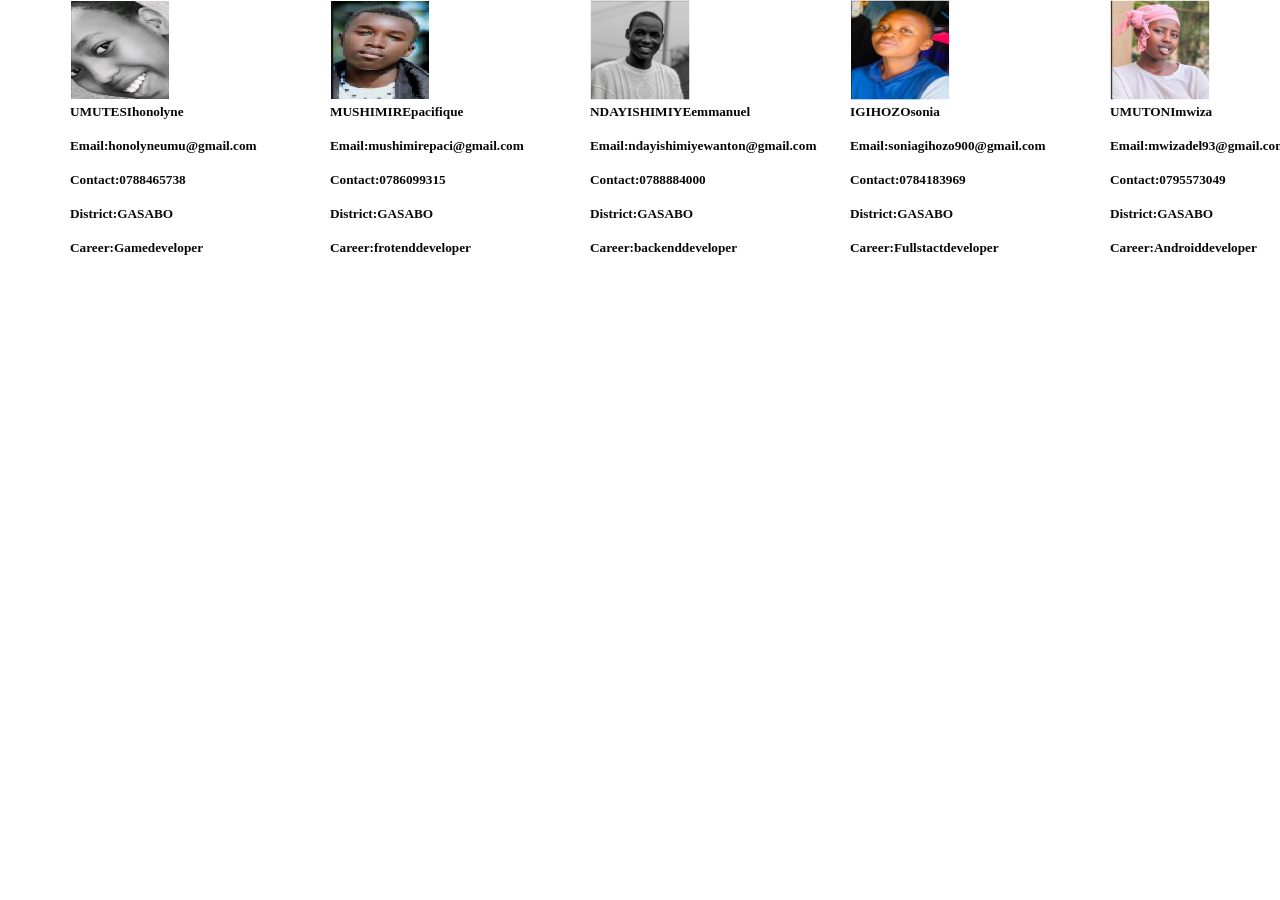
==== pages/about.html @ c52770f2 "pages" ====
<!DOCTYPE html>
<html lang="en">
<head>
    <meta charset="UTF-8">
    <meta name="viewport" content="width=device-width, initial-scale=1.0">
    <title>Document</title>
    <link rel="stylesheet" href="../css.css/ccs.css">
    <style>


        
    </style>
</head>
<body>
    
    <div class="container">
        <img src="../assets/Capture d'écran 2025-05-08 053100.png" alt="my image" width="100" height="100">
        <h5>UMUTESIhonolyne</h5><br>
        <h5>Email:honolyneumu@gmail.com</h5><br>
        <h5>Contact:0788465738</h5><br>
        <h5>District:GASABO</h5><br>
        <h5> Career:Gamedeveloper</h5><br>
    </div>
    <div class="container">
<img src="../assets/Capture d'écran 2025-05-08 053116.png" alt="my image" width="100" height="100">
        <h5>MUSHIMIREpacifique</h5><br>
    <h5>Email:mushimirepaci@gmail.com</h5><br>
    <h5>Contact:0786099315</h5><br>
    <h5> District:GASABO</h5><br>
    <h5>Career:frotenddeveloper</h5><br>

</div>
<div class="container">
<img src="../assets/Capture d'écran 2025-05-08 053459.png " alt="my image" width="100" height="100">
<h5>NDAYISHIMIYEemmanuel</h5><br>
    <h5>Email:ndayishimiyewanton@gmail.com</h5><br>
    <h5>Contact:0788884000</h5><br>
    <h5> District:GASABO</h5><br>
    <h5>Career:backenddeveloper</h5><br>
</div>

<div class="container">
<img src="../assets/Capture d'écran 2025-05-08 053519.png" alt="my image" width="100" height="100">
<h5>IGIHOZOsonia</h5><br>
    <h5>Email:soniagihozo900@gmail.com</h5><br>
    <h5>Contact:0784183969</h5><br>
    <h5> District:GASABO</h5><br>
    <h5>Career:Fullstactdeveloper</h5><br>
</div>

<div class="container">
<img src="../assets/Capture d'écran 2025-05-08 053614.png" alt="my image" width="100" height="100">

<h5>UMUTONImwiza</h5><br>
    <h5>Email:mwizadel93@gmail.com</h5><br>
    <h5>Contact:0795573049</h5><br>
    <h5> District:GASABO</h5><br>
    <h5>Career:Androiddeveloper</h5><br>
</div>
    
    
</body>
</html>
---- css.css/ccs.css ----
*{
    margin: 0;
    padding: 0;
    box-sizing: border-box;
}

 body{
    gap: 20px;
    display: flex;
    align-items: center;
    justify-content: space-around;
    

 }
 .container{
   width: 100px;
   height: 100px;
   color:rgb(8, 8, 8);
    
 }
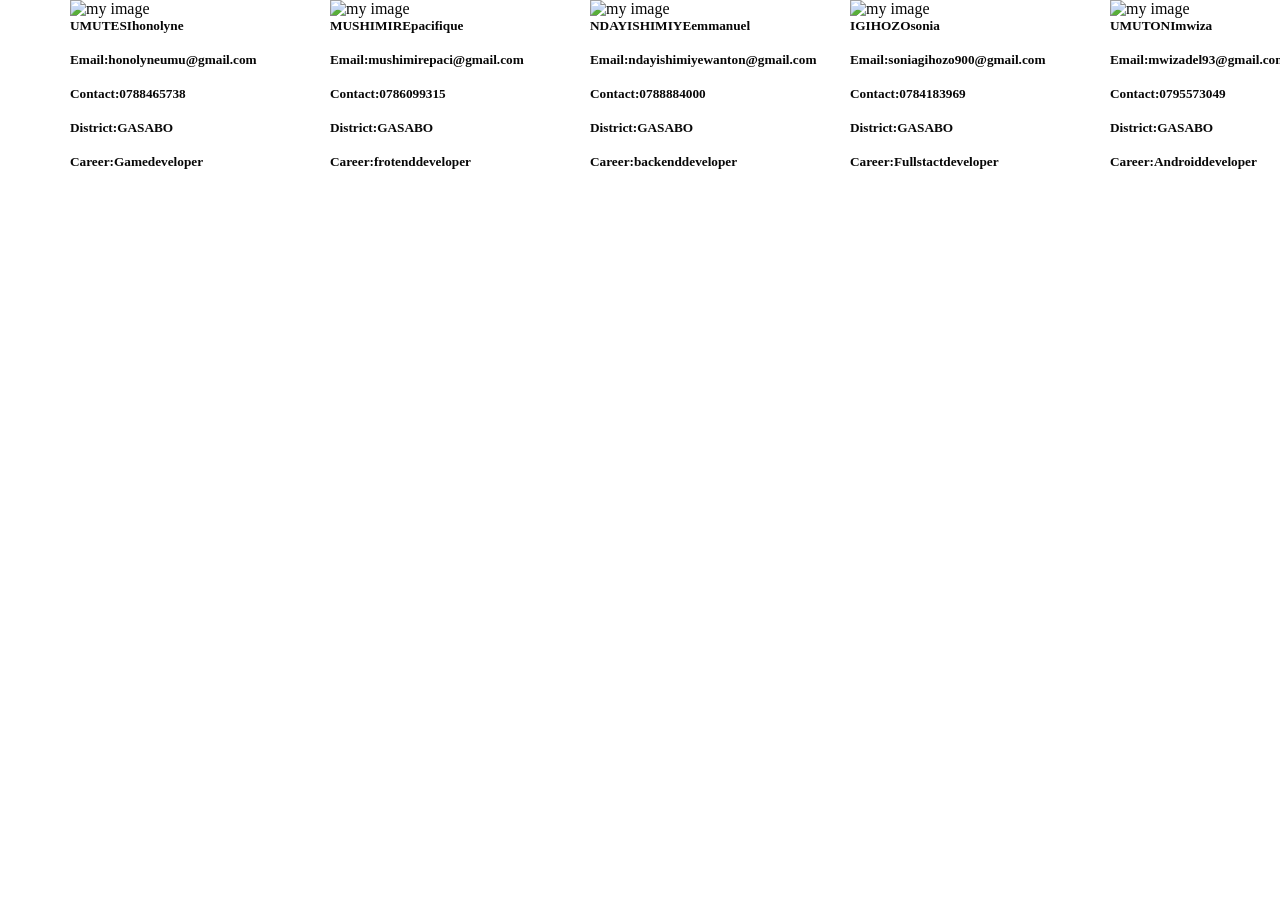
==== commit 449e4ea3: "pages" ====
--- a/pages/about.html
+++ b/pages/about.html
@@ -1,13 +1,11 @@
 <!DOCTYPE html>
 <html lang="en">
 <head>
-    <meta charset="UTF-8">
+    <meta 4charset="UTF-8">
     <meta name="viewport" content="width=device-width, initial-scale=1.0">
     <title>Document</title>
     <link rel="stylesheet" href="../css.css/ccs.css">
     <style>
-
-
         
     </style>
 </head>
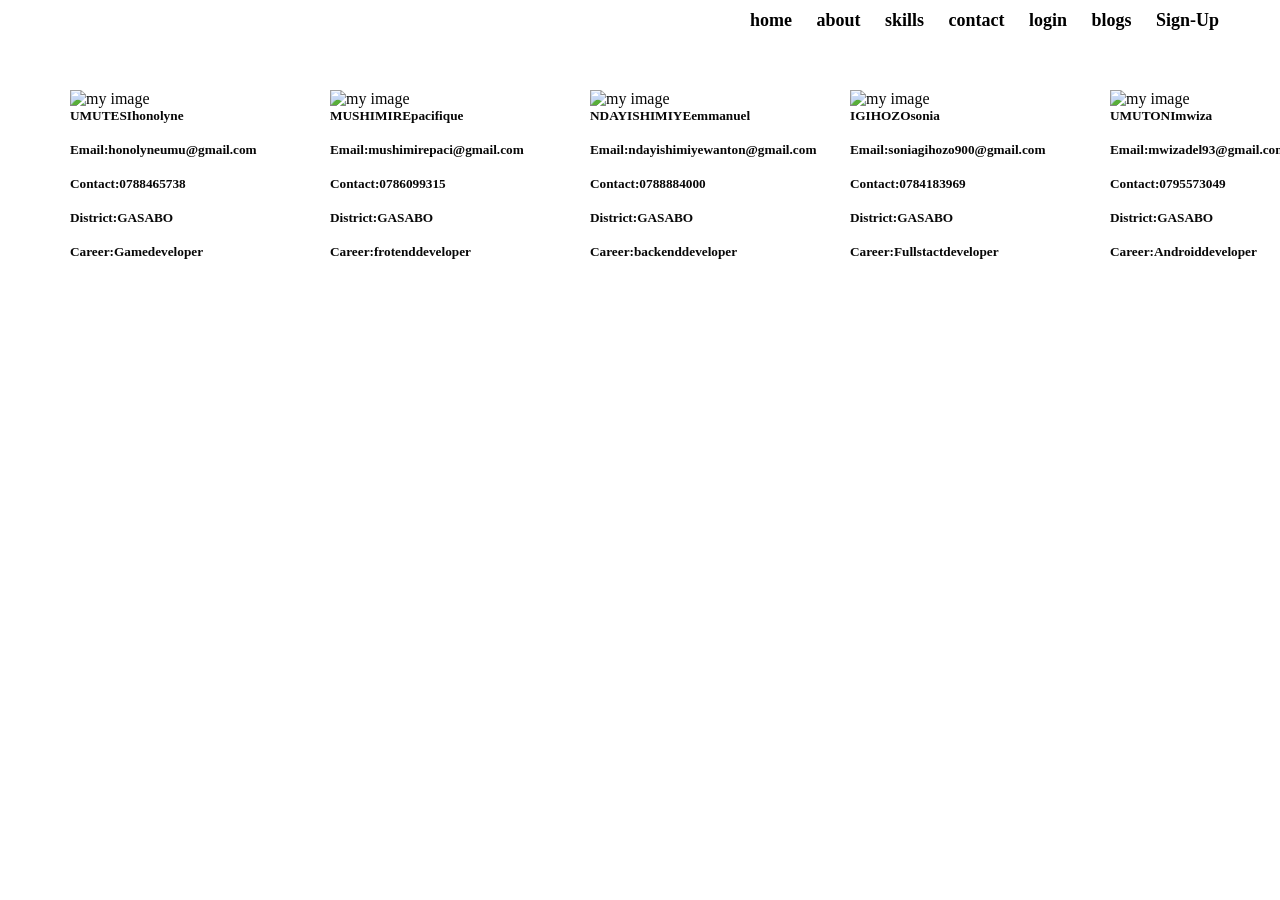
==== commit de8b3356: "pages/js.js" ====
--- a/pages/about.html
+++ b/pages/about.html
@@ -3,15 +3,57 @@
 <head>
     <meta 4charset="UTF-8">
     <meta name="viewport" content="width=device-width, initial-scale=1.0">
-    <title>Document</title>
+    <title>about</title>
     <link rel="stylesheet" href="../css.css/ccs.css">
-    <style>
+    
+
+  <style>
+      .vp {
+
         
-    </style>
+    background-color:white;
+padding: 10px;
+    text-align: center;
+     position: fixed; 
+     /* top: 20%;  */
+    left: 750px;    
+    z-index: 600px;
+    font-size: large;
+    margin-left: -20px;
+    /* margin-top: 100px; */
+    
+        
+    
+  }
+
+ .vp a {
+    background-color: white;
+    padding: 10px;
+position: relative;
+top: 0%;
+    color: black;
+    text-decoration: none;
+    font-weight: bold;
+    margin-top: 20px;
+
+  }
+
+
+  </style>
+    
 </head>
 <body>
-    
-    <div class="container">
+    <div class="vp">
+        <a href="home.html">home</a>
+          <a href="about.html">about</a>
+          <a href="skills.html">skills</a>
+                <a href="contact.html">contact</a>
+                <a href="login.html">login</a>
+                <a href="blogs.html">blogs</a>
+                <a href="sign-up.html">Sign-Up</a>
+    </div>
+
+    <div class="container"><br><br><br><br><br>
         <img src="../assets/Capture d'écran 2025-05-08 053100.png" alt="my image" width="100" height="100">
         <h5>UMUTESIhonolyne</h5><br>
         <h5>Email:honolyneumu@gmail.com</h5><br>
@@ -19,7 +61,7 @@
         <h5>District:GASABO</h5><br>
         <h5> Career:Gamedeveloper</h5><br>
     </div>
-    <div class="container">
+    <div class="container"><br><br><br><br><br>
 <img src="../assets/Capture d'écran 2025-05-08 053116.png" alt="my image" width="100" height="100">
         <h5>MUSHIMIREpacifique</h5><br>
     <h5>Email:mushimirepaci@gmail.com</h5><br>
@@ -28,7 +70,7 @@
     <h5>Career:frotenddeveloper</h5><br>
 
 </div>
-<div class="container">
+<div class="container"><br><br><br><br><br>
 <img src="../assets/Capture d'écran 2025-05-08 053459.png " alt="my image" width="100" height="100">
 <h5>NDAYISHIMIYEemmanuel</h5><br>
     <h5>Email:ndayishimiyewanton@gmail.com</h5><br>
@@ -37,7 +79,7 @@
     <h5>Career:backenddeveloper</h5><br>
 </div>
 
-<div class="container">
+<div class="container"><br><br><br><br><br>
 <img src="../assets/Capture d'écran 2025-05-08 053519.png" alt="my image" width="100" height="100">
 <h5>IGIHOZOsonia</h5><br>
     <h5>Email:soniagihozo900@gmail.com</h5><br>
@@ -46,7 +88,7 @@
     <h5>Career:Fullstactdeveloper</h5><br>
 </div>
 
-<div class="container">
+<div class="container"><br><br><br><br><br>
 <img src="../assets/Capture d'écran 2025-05-08 053614.png" alt="my image" width="100" height="100">
 
 <h5>UMUTONImwiza</h5><br>
@@ -56,6 +98,7 @@
     <h5>Career:Androiddeveloper</h5><br>
 </div>
     
+
     
 </body>
 </html>
--- a/css.css/ccs.css
+++ b/css.css/ccs.css
@@ -18,5 +18,28 @@
    color:rgb(8, 8, 8);
     
  }
+ .vp {
+  background-color:white;
+padding: 10px;
+  text-align: center;
+   position: fixed; 
+   top: 0px; 
+  left: 600px;    
+   z-index: 1000; 
+   font-size: x-large; 
+}
+
+.vp a {
+  background-color: white;
+  padding: 10px;
+/* position: relative; */
+margin-top: 0%;
+top: 0%;
+   /* color: black;  */
  
 
+  text-decoration: none;
+  font-weight: bold;
+
+}
+
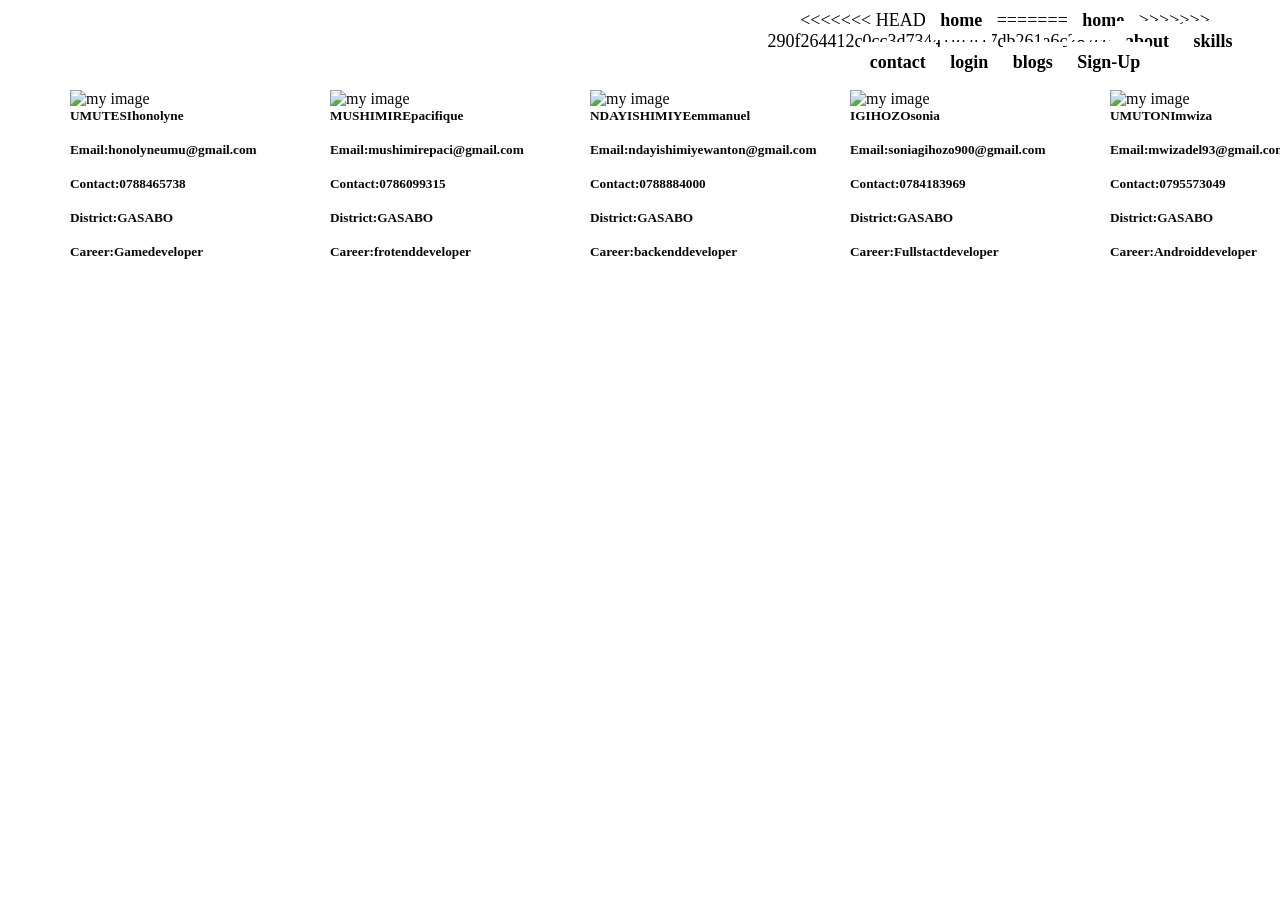
==== commit 6772e675: "Merge branch 'ft/homepage' of https://github.com/paci12397/SOD-website into ft/homepage" ====
--- a/pages/about.html
+++ b/pages/about.html
@@ -39,12 +39,95 @@
   }
 
 
+
+/* Responsive Design Add-on */
+@media (max-width: 1200px) {
+  .vp {
+    left: 50%;
+    transform: translateX(-50%);
+    flex-wrap: wrap;
+  }
+
+  .vp a {
+    display: inline-block;
+    margin: 5px;
+    font-size: 16px;
+  }
+
+  .po {
+    margin-left: 0;
+    text-align: center;
+  }
+
+  .bb, .k {
+    margin-left: 0;
+    text-align: center;
+  }
+}
+
+@media (max-width: 768px) {
+  .vp {
+    position: static;
+    display: flex;
+    flex-direction: column;
+    align-items: center;
+  }
+
+  .vp a {
+    padding: 8px;
+    font-size: 14px;
+  }
+
+  .container {
+    margin: 0 auto;
+    width: 120px;
+  }
+
+  footer {
+    padding: 20px;
+    margin: 0;
+  }
+
+  .d p {
+    padding: 0 10px;
+    font-size: 14px;
+    line-height: 1.5;
+  }
+}
+
+@media (max-width: 480px) {
+  .vp a {
+    font-size: 12px;
+    padding: 6px;
+  }
+
+  .container img {
+    width: 100px;
+    height: 100px;
+  }
+
+  footer p, .k {
+    font-size: 12px;
+  }
+
+  .d p {
+    font-size: 12px;
+  }
+}
+
+
+
+
   </style>
     
 </head>
 <body>
     <div class="vp">
+<<<<<<< HEAD
+        <a href="/index.html">home</a>
+=======
         <a href="home.html">home</a>
+>>>>>>> 290f264412c0cc3d73441fdaf17db261a6c287cc
           <a href="about.html">about</a>
           <a href="skills.html">skills</a>
                 <a href="contact.html">contact</a>
--- a/css.css/ccs.css
+++ b/css.css/ccs.css
@@ -43,3 +43,5 @@
 
 }
 
+
+
